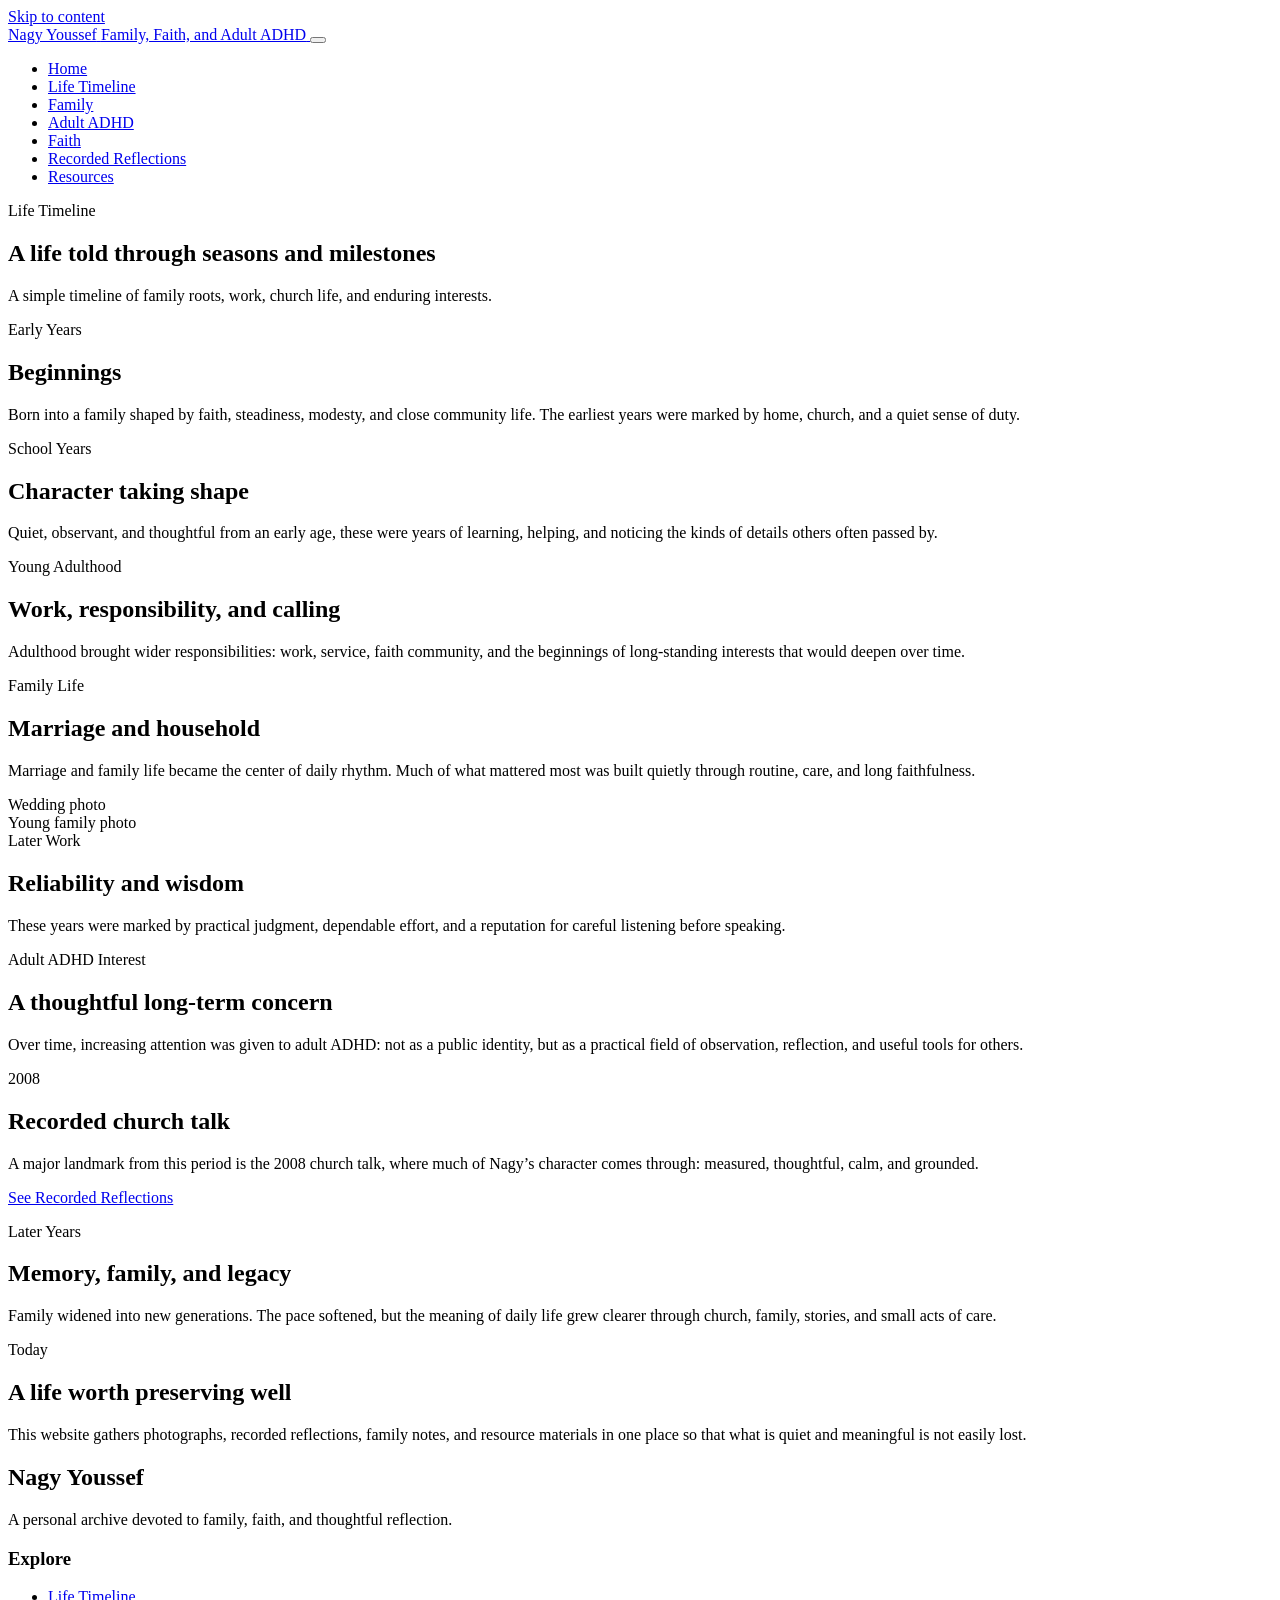
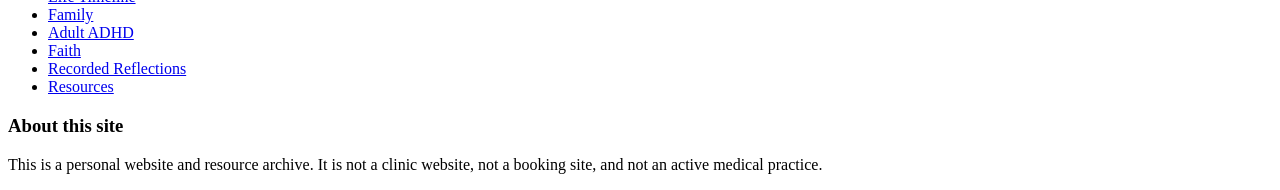
==== timeline.html @ 831e8d71 "Fix timeline page" ====
<!DOCTYPE html>
<html lang="en">
<head>
  <meta charset="UTF-8" />
  <meta name="viewport" content="width=device-width, initial-scale=1.0" />
  <meta name="description" content="A life timeline with family history, work, faith, and major milestones." />
  <title>Life Timeline | Nagy Youssef</title>
  <link rel="preconnect" href="https://fonts.googleapis.com" />
  <link rel="preconnect" href="https://fonts.gstatic.com" crossorigin />
  <link href="https://fonts.googleapis.com/css2?family=Marcellus&family=Aref+Ruqaa+Ink:wght@400;700&display=swap" rel="stylesheet" />
  <link rel="stylesheet" href="styles.css" />
</head>
<body>
  <a class="skip-link" href="#main-content">Skip to content</a>

  <header class="site-header">
    <div class="container header-inner">
      <a class="site-brand" href="index.html" aria-label="Go to homepage">
        <span class="site-brand-title">Nagy Youssef</span>
        <span class="site-brand-subtitle">Family, Faith, and Adult ADHD</span>
      </a>

      <button
        class="nav-toggle"
        type="button"
        aria-expanded="false"
        aria-controls="site-navigation"
        aria-label="Open menu"
      >
        <span class="nav-toggle-bar"></span>
        <span class="nav-toggle-bar"></span>
        <span class="nav-toggle-bar"></span>
      </button>

      <nav class="site-nav" id="site-navigation" aria-label="Primary">
        <ul class="nav-list">
          <li><a href="index.html">Home</a></li>
          <li><a class="active" href="timeline.html">Life Timeline</a></li>
          <li><a href="family.html">Family</a></li>
          <li><a href="adhd.html">Adult ADHD</a></li>
          <li><a href="faith.html">Faith</a></li>
          <li><a href="talks.html">Recorded Reflections</a></li>
          <li><a href="resources.html">Resources</a></li>
        </ul>
      </nav>
    </div>
  </header>

  <main id="main-content">
    <section class="page-hero page-hero-compact">
      <div class="container narrow page-hero-left">
        <p class="eyebrow">Life Timeline</p>
        <h1 class="page-title-medium">A life told through seasons and milestones</h1>
        <p class="lead page-lead-narrow">
          A simple timeline of family roots, work, church life, and enduring interests.
        </p>
      </div>
    </section>

    <section class="section">
      <div class="container">
        <div class="timeline">
          <article class="timeline-item">
            <div class="timeline-year">Early Years</div>
            <div class="timeline-content">
              <h2>Beginnings</h2>
              <p>
                Born into a family shaped by faith, steadiness, modesty, and close community life.
                The earliest years were marked by home, church, and a quiet sense of duty.
              </p>
            </div>
          </article>

          <article class="timeline-item">
            <div class="timeline-year">School Years</div>
            <div class="timeline-content">
              <h2>Character taking shape</h2>
              <p>
                Quiet, observant, and thoughtful from an early age, these were years of learning,
                helping, and noticing the kinds of details others often passed by.
              </p>
            </div>
          </article>

          <article class="timeline-item">
            <div class="timeline-year">Young Adulthood</div>
            <div class="timeline-content">
              <h2>Work, responsibility, and calling</h2>
              <p>
                Adulthood brought wider responsibilities: work, service, faith community,
                and the beginnings of long-standing interests that would deepen over time.
              </p>
            </div>
          </article>

          <article class="timeline-item">
            <div class="timeline-year">Family Life</div>
            <div class="timeline-content">
              <h2>Marriage and household</h2>
              <p>
                Marriage and family life became the center of daily rhythm. Much of what mattered
                most was built quietly through routine, care, and long faithfulness.
              </p>
              <div class="inline-media-grid">
                <div class="media-placeholder"><span>Wedding photo</span></div>
                <div class="media-placeholder"><span>Young family photo</span></div>
              </div>
            </div>
          </article>

          <article class="timeline-item">
            <div class="timeline-year">Later Work</div>
            <div class="timeline-content">
              <h2>Reliability and wisdom</h2>
              <p>
                These years were marked by practical judgment, dependable effort, and a reputation
                for careful listening before speaking.
              </p>
            </div>
          </article>

          <article class="timeline-item">
            <div class="timeline-year">Adult ADHD Interest</div>
            <div class="timeline-content">
              <h2>A thoughtful long-term concern</h2>
              <p>
                Over time, increasing attention was given to adult ADHD: not as a public identity,
                but as a practical field of observation, reflection, and useful tools for others.
              </p>
            </div>
          </article>

          <article class="timeline-item">
            <div class="timeline-year">2008</div>
            <div class="timeline-content">
              <h2>Recorded church talk</h2>
              <p>
                A major landmark from this period is the 2008 church talk, where much of Nagy’s
                character comes through: measured, thoughtful, calm, and grounded.
              </p>
              <p><a class="text-link" href="talks.html">See Recorded Reflections</a></p>
            </div>
          </article>

          <article class="timeline-item">
            <div class="timeline-year">Later Years</div>
            <div class="timeline-content">
              <h2>Memory, family, and legacy</h2>
              <p>
                Family widened into new generations. The pace softened, but the meaning of daily life
                grew clearer through church, family, stories, and small acts of care.
              </p>
            </div>
          </article>

          <article class="timeline-item">
            <div class="timeline-year">Today</div>
            <div class="timeline-content">
              <h2>A life worth preserving well</h2>
              <p>
                This website gathers photographs, recorded reflections, family notes, and resource
                materials in one place so that what is quiet and meaningful is not easily lost.
              </p>
            </div>
          </article>
        </div>
      </div>
    </section>
  </main>

  <footer class="site-footer">
    <div class="container footer-grid">
      <div>
        <h2 class="footer-title">Nagy Youssef</h2>
        <p class="footer-text">
          A personal archive devoted to family, faith, and thoughtful reflection.
        </p>
      </div>

      <div>
        <h3 class="footer-heading">Explore</h3>
        <ul class="footer-links">
          <li><a href="timeline.html">Life Timeline</a></li>
          <li><a href="family.html">Family</a></li>
          <li><a href="adhd.html">Adult ADHD</a></li>
          <li><a href="faith.html">Faith</a></li>
          <li><a href="talks.html">Recorded Reflections</a></li>
          <li><a href="resources.html">Resources</a></li>
        </ul>
      </div>

      <div>
        <h3 class="footer-heading">About this site</h3>
        <p class="footer-text">
          This is a personal website and resource archive. It is not a clinic website,
          not a booking site, and not an active medical practice.
        </p>
      </div>
    </div>
  </footer>

  <script src="script.js"></script>
</body>
</html>
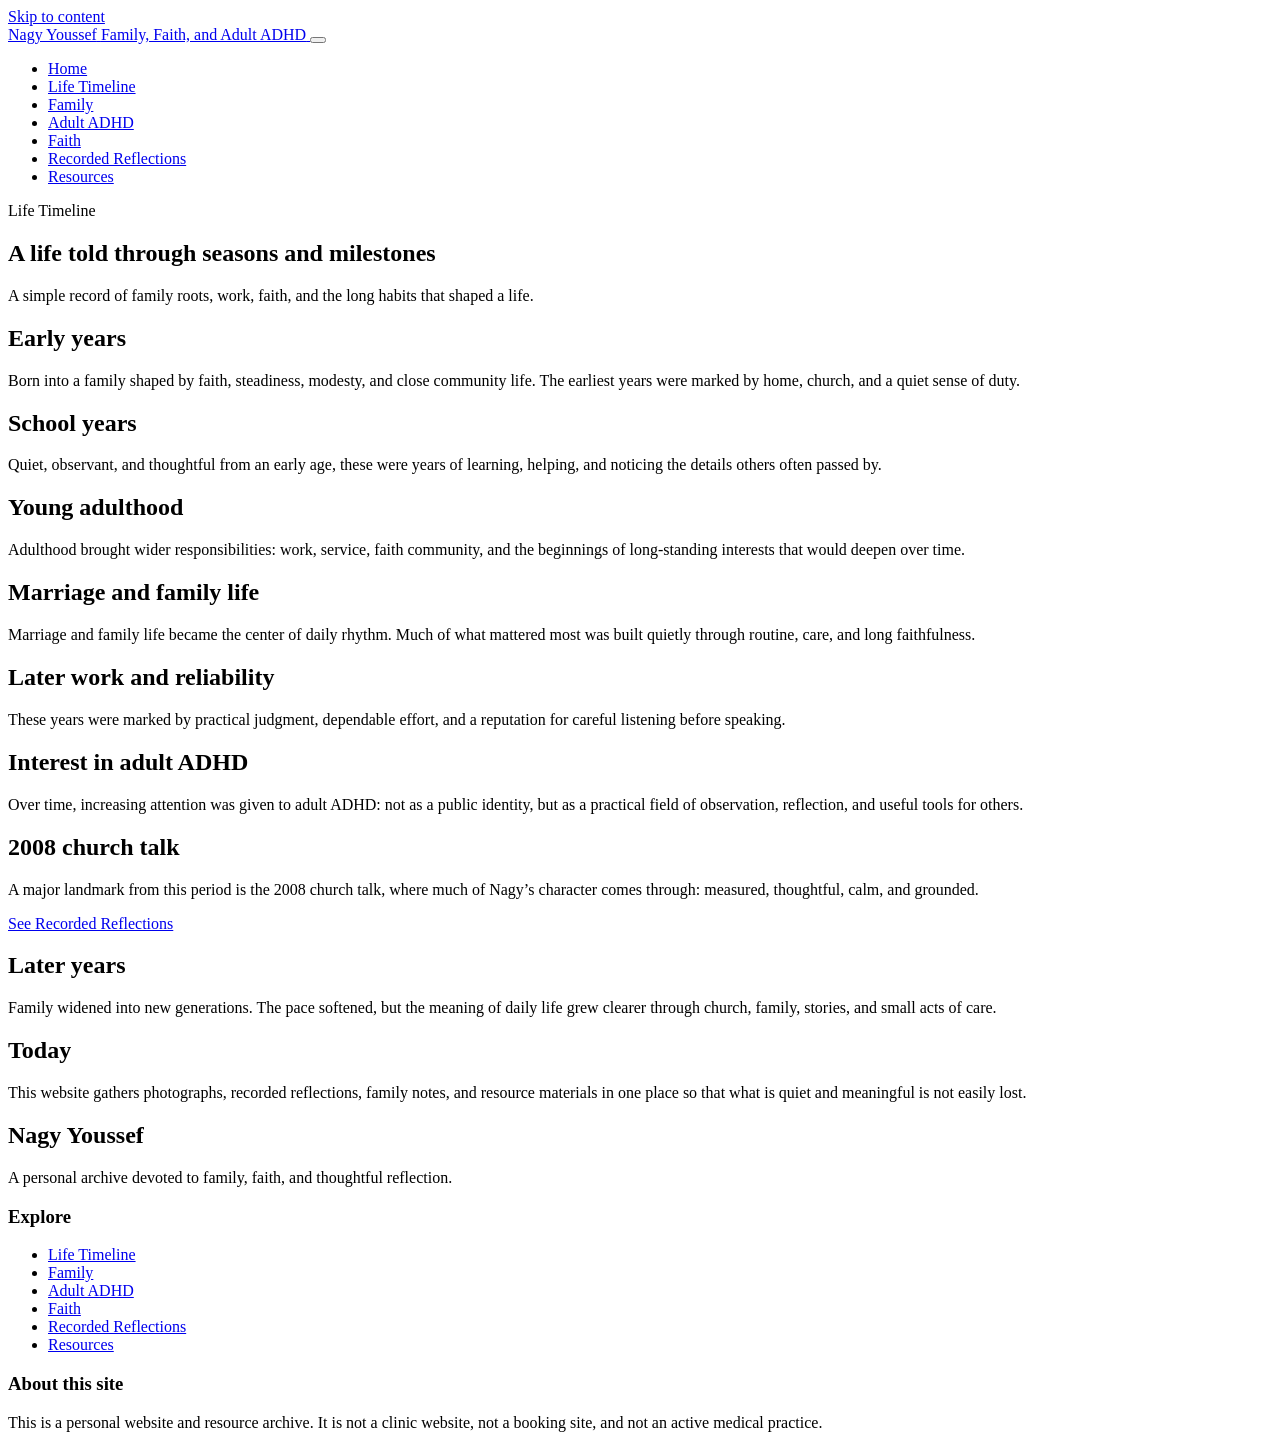
==== commit 9bea87fb: "Replace timeline with safe layout" ====
--- a/timeline.html
+++ b/timeline.html
@@ -8,7 +8,7 @@
   <link rel="preconnect" href="https://fonts.googleapis.com" />
   <link rel="preconnect" href="https://fonts.gstatic.com" crossorigin />
   <link href="https://fonts.googleapis.com/css2?family=Marcellus&family=Aref+Ruqaa+Ink:wght@400;700&display=swap" rel="stylesheet" />
-  <link rel="stylesheet" href="styles.css" />
+  <link rel="stylesheet" href="styles.css?v=3" />
 </head>
 <body>
   <a class="skip-link" href="#main-content">Skip to content</a>
@@ -52,117 +52,84 @@
         <p class="eyebrow">Life Timeline</p>
         <h1 class="page-title-medium">A life told through seasons and milestones</h1>
         <p class="lead page-lead-narrow">
-          A simple timeline of family roots, work, church life, and enduring interests.
+          A simple record of family roots, work, faith, and the long habits that shaped a life.
         </p>
       </div>
     </section>
 
     <section class="section">
-      <div class="container">
-        <div class="timeline">
-          <article class="timeline-item">
-            <div class="timeline-year">Early Years</div>
-            <div class="timeline-content">
-              <h2>Beginnings</h2>
-              <p>
-                Born into a family shaped by faith, steadiness, modesty, and close community life.
-                The earliest years were marked by home, church, and a quiet sense of duty.
-              </p>
-            </div>
-          </article>
+      <div class="container narrow">
+        <div class="card">
+          <h2>Early years</h2>
+          <p>
+            Born into a family shaped by faith, steadiness, modesty, and close community life.
+            The earliest years were marked by home, church, and a quiet sense of duty.
+          </p>
+        </div>
 
-          <article class="timeline-item">
-            <div class="timeline-year">School Years</div>
-            <div class="timeline-content">
-              <h2>Character taking shape</h2>
-              <p>
-                Quiet, observant, and thoughtful from an early age, these were years of learning,
-                helping, and noticing the kinds of details others often passed by.
-              </p>
-            </div>
-          </article>
+        <div class="card" style="margin-top: 1rem;">
+          <h2>School years</h2>
+          <p>
+            Quiet, observant, and thoughtful from an early age, these were years of learning,
+            helping, and noticing the details others often passed by.
+          </p>
+        </div>
 
-          <article class="timeline-item">
-            <div class="timeline-year">Young Adulthood</div>
-            <div class="timeline-content">
-              <h2>Work, responsibility, and calling</h2>
-              <p>
-                Adulthood brought wider responsibilities: work, service, faith community,
-                and the beginnings of long-standing interests that would deepen over time.
-              </p>
-            </div>
-          </article>
+        <div class="card" style="margin-top: 1rem;">
+          <h2>Young adulthood</h2>
+          <p>
+            Adulthood brought wider responsibilities: work, service, faith community,
+            and the beginnings of long-standing interests that would deepen over time.
+          </p>
+        </div>
 
-          <article class="timeline-item">
-            <div class="timeline-year">Family Life</div>
-            <div class="timeline-content">
-              <h2>Marriage and household</h2>
-              <p>
-                Marriage and family life became the center of daily rhythm. Much of what mattered
-                most was built quietly through routine, care, and long faithfulness.
-              </p>
-              <div class="inline-media-grid">
-                <div class="media-placeholder"><span>Wedding photo</span></div>
-                <div class="media-placeholder"><span>Young family photo</span></div>
-              </div>
-            </div>
-          </article>
+        <div class="card" style="margin-top: 1rem;">
+          <h2>Marriage and family life</h2>
+          <p>
+            Marriage and family life became the center of daily rhythm. Much of what mattered
+            most was built quietly through routine, care, and long faithfulness.
+          </p>
+        </div>
 
-          <article class="timeline-item">
-            <div class="timeline-year">Later Work</div>
-            <div class="timeline-content">
-              <h2>Reliability and wisdom</h2>
-              <p>
-                These years were marked by practical judgment, dependable effort, and a reputation
-                for careful listening before speaking.
-              </p>
-            </div>
-          </article>
+        <div class="card" style="margin-top: 1rem;">
+          <h2>Later work and reliability</h2>
+          <p>
+            These years were marked by practical judgment, dependable effort, and a reputation
+            for careful listening before speaking.
+          </p>
+        </div>
 
-          <article class="timeline-item">
-            <div class="timeline-year">Adult ADHD Interest</div>
-            <div class="timeline-content">
-              <h2>A thoughtful long-term concern</h2>
-              <p>
-                Over time, increasing attention was given to adult ADHD: not as a public identity,
-                but as a practical field of observation, reflection, and useful tools for others.
-              </p>
-            </div>
-          </article>
+        <div class="card" style="margin-top: 1rem;">
+          <h2>Interest in adult ADHD</h2>
+          <p>
+            Over time, increasing attention was given to adult ADHD: not as a public identity,
+            but as a practical field of observation, reflection, and useful tools for others.
+          </p>
+        </div>
 
-          <article class="timeline-item">
-            <div class="timeline-year">2008</div>
-            <div class="timeline-content">
-              <h2>Recorded church talk</h2>
-              <p>
-                A major landmark from this period is the 2008 church talk, where much of Nagy’s
-                character comes through: measured, thoughtful, calm, and grounded.
-              </p>
-              <p><a class="text-link" href="talks.html">See Recorded Reflections</a></p>
-            </div>
-          </article>
+        <div class="card" style="margin-top: 1rem;">
+          <h2>2008 church talk</h2>
+          <p>
+            A major landmark from this period is the 2008 church talk, where much of Nagy’s
+            character comes through: measured, thoughtful, calm, and grounded.
+          </p>
+          <p><a class="text-link" href="talks.html">See Recorded Reflections</a></p>
+        </div>
 
-          <article class="timeline-item">
-            <div class="timeline-year">Later Years</div>
-            <div class="timeline-content">
-              <h2>Memory, family, and legacy</h2>
-              <p>
-                Family widened into new generations. The pace softened, but the meaning of daily life
-                grew clearer through church, family, stories, and small acts of care.
-              </p>
-            </div>
-          </article>
+        <div class="card" style="margin-top: 1rem;">
+          <h2>Later years</h2>
+          <p>
+            Family widened into new generations. The pace softened, but the meaning of daily life
+            grew clearer through church, family, stories, and small acts of care.
+          </p>
+        </div>
 
-          <article class="timeline-item">
-            <div class="timeline-year">Today</div>
-            <div class="timeline-content">
-              <h2>A life worth preserving well</h2>
-              <p>
-                This website gathers photographs, recorded reflections, family notes, and resource
-                materials in one place so that what is quiet and meaningful is not easily lost.
-              </p>
-            </div>
-          </article>
+        <div class="card" style="margin-top: 1rem;">
+          <h2>Today</h2>
+          <p>
+            This website gathers photographs, recorded reflections, family notes, and resource
+            materials in one place so that what is quiet and meaningful is not easily lost.
+          </p>
         </div>
       </div>
     </section>
@@ -199,6 +166,6 @@
     </div>
   </footer>
 
-  <script src="script.js"></script>
+  <script src="script.js?v=3"></script>
 </body>
 </html>
